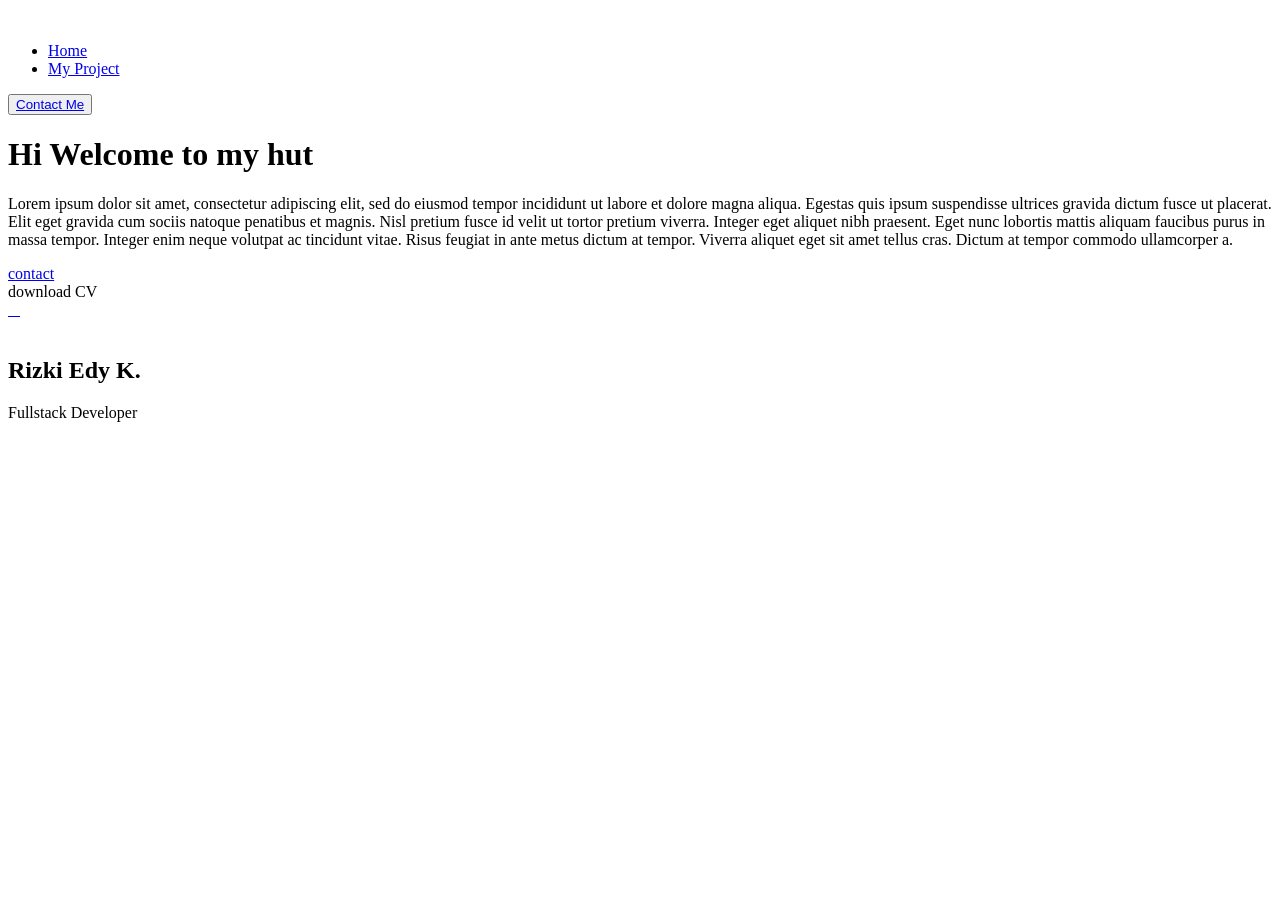
==== index.html @ 9b2b0396 "Add files via upload" ====
<!DOCTYPE html>
<html lang="en">
<head>

    <title>Rizki</title>

    <link rel="preconnect" href="https://fonts.googleapis.com">
    <link rel="preconnect" href="https://fonts.gstatic.com" crossorigin>
    <link href="https://fonts.googleapis.com/css2?family=Poppins&display=swap" rel="stylesheet">

    <link rel="stylesheet" href="css/style.css">

</head>

<body>

<!-- navbar -->
    <nav>
        
        <div class="logo">
            <img src="img/logo.png" alt="">
        </div>
        
        <ul>
            <li><a href="#">Home</a></li>
            <li class="myProject"><a href="blog-page.html">My Project</a></li>
        </ul>

        <div class="contact">
            <button>
                <a href="contact.html">Contact Me</a>
            </button>
        </div>
        
    </nav>
<!-- navbar end -->


<!-- container -->
    <div class="card">

        <div class="container-card">

<!-- content -->


            <div class="content">


<!-- article -->
                <div class="article">                    
    
                    <div class="container-content">
                        <h1>Hi Welcome to my hut</h1>
                        <p>Lorem ipsum dolor sit amet, consectetur adipiscing elit, sed do eiusmod tempor incididunt ut labore et dolore magna aliqua. Egestas quis ipsum suspendisse ultrices gravida dictum fusce ut placerat. Elit eget gravida cum sociis natoque penatibus et magnis. Nisl pretium fusce id velit ut tortor pretium viverra. Integer eget aliquet nibh praesent. Eget nunc lobortis mattis aliquam faucibus purus in massa tempor. Integer enim neque volutpat ac tincidunt vitae. Risus feugiat in ante metus dictum at tempor. Viverra aliquet eget sit amet tellus cras. Dictum at tempor commodo ullamcorper a.</p>
                    </div>

                    <div class="anchor">
                        <div class="container-contact">
                            <a href="#">contact</a>
                        </div>
                        <div class="container-cv">download CV
                            <a href="#"><img src="img/download.png" alt="" style="width: 23px;"></a>
                        </div>
                    </div>
                    
                </div>
<!-- article end -->
            
            
<!-- sosial media -->
                <div class="sosmed">
                    <a href="#" id="ig">
                        <img src="img/ig.png" alt="">
                    </a>
                    <a href="#" id="fb">
                        <img src="img/fb.png" alt="">
                    </a>
                    <a href="#" id="twitter">
                        <img src="img/twitter.png" alt="">
                    </a>
                    <a href="#" id="linkedIn">
                        <img src="img/linkedin.png" alt="">
                    </a>
                </div>
<!-- sosial media end -->
            
            </div>
            
<!-- content end -->

<!-- profil -->
            <div class="profil">
                <!-- <div class="profil-img">
                </div> -->
                <img src="img/clown.png" alt="">
                <div class="profil-bio">
                    <h2>Rizki Edy K.</h2>
                    <p>Fullstack Developer</p>
                </div>
            </div>
<!-- profil end -->

        </div>
    </div>
<!-- container -->

</body>

</html>
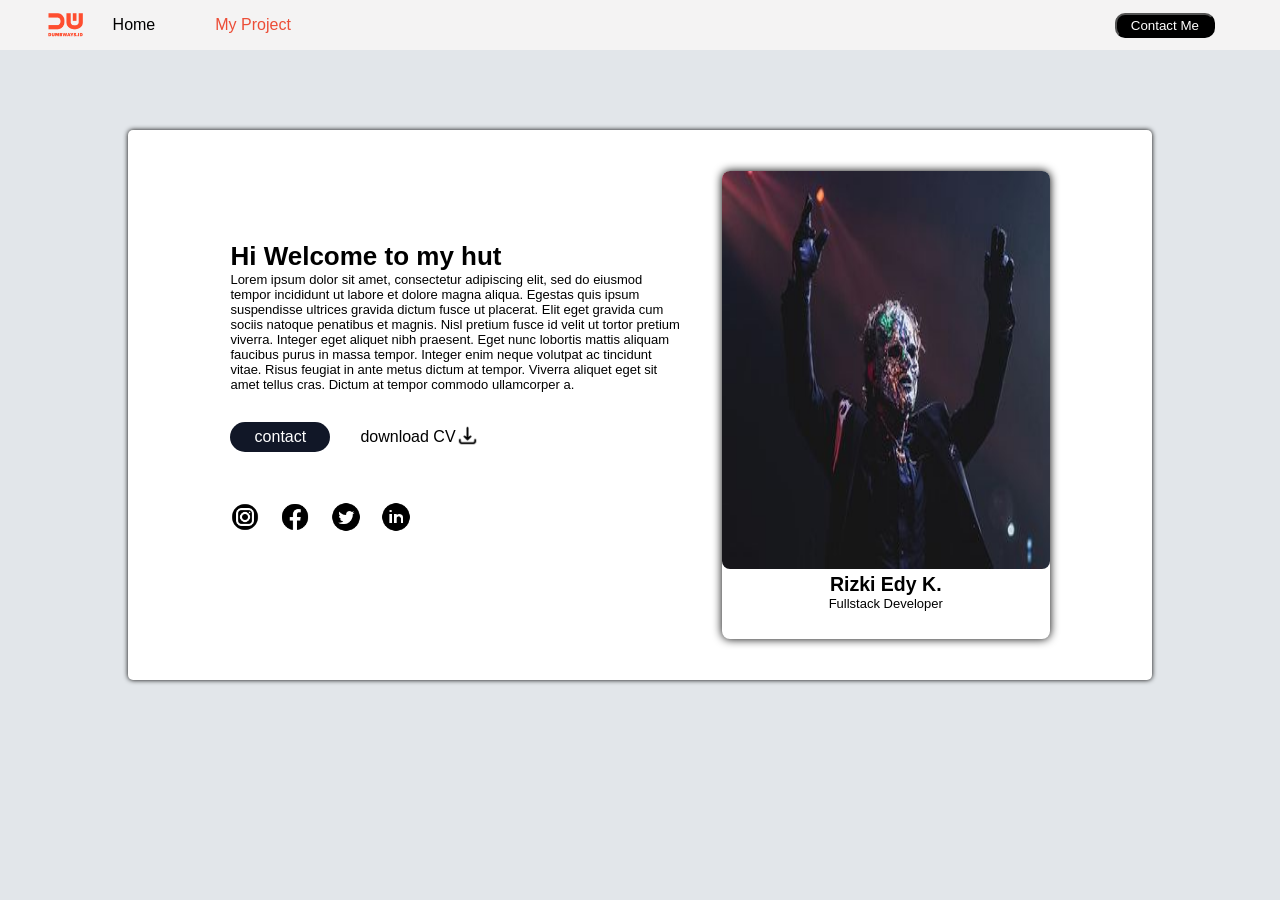
==== commit 2b9e878a: "index.html" ====
--- a/index.html
+++ b/index.html
@@ -8,7 +8,7 @@
     <link rel="preconnect" href="https://fonts.gstatic.com" crossorigin>
     <link href="https://fonts.googleapis.com/css2?family=Poppins&display=swap" rel="stylesheet">
 
-    <link rel="stylesheet" href="css/style.css">
+    <link rel="stylesheet" href="assets/css/style.css">
 
 </head>
 
@@ -18,7 +18,7 @@
     <nav>
         
         <div class="logo">
-            <img src="img/logo.png" alt="">
+            <img src="assets/img/logo.png" alt="">
         </div>
         
         <ul>
@@ -60,7 +60,7 @@
                             <a href="#">contact</a>
                         </div>
                         <div class="container-cv">download CV
-                            <a href="#"><img src="img/download.png" alt="" style="width: 23px;"></a>
+                            <a href="#"><img src="assets/img/download.png" alt="" style="width: 23px;"></a>
                         </div>
                     </div>
                     
@@ -71,16 +71,16 @@
 <!-- sosial media -->
                 <div class="sosmed">
                     <a href="#" id="ig">
-                        <img src="img/ig.png" alt="">
+                        <img src="assets/img/ig.png" alt="">
                     </a>
                     <a href="#" id="fb">
-                        <img src="img/fb.png" alt="">
+                        <img src="assets/img/fb.png" alt="">
                     </a>
                     <a href="#" id="twitter">
-                        <img src="img/twitter.png" alt="">
+                        <img src="assets/img/twitter.png" alt="">
                     </a>
                     <a href="#" id="linkedIn">
-                        <img src="img/linkedin.png" alt="">
+                        <img src="assets/img/linkedin.png" alt="">
                     </a>
                 </div>
 <!-- sosial media end -->
@@ -93,7 +93,7 @@
             <div class="profil">
                 <!-- <div class="profil-img">
                 </div> -->
-                <img src="img/clown.png" alt="">
+                <img src="assets/img/clown.png" alt="">
                 <div class="profil-bio">
                     <h2>Rizki Edy K.</h2>
                     <p>Fullstack Developer</p>
@@ -107,4 +107,4 @@
 
 </body>
 
-</html>+</html>
--- a/assets/css/style.css
+++ b/assets/css/style.css
@@ -0,0 +1,194 @@
+* {
+    margin: 0;
+    padding: 0;
+}
+
+body {
+    background-color: #e2e6ea;
+    font-family: 'Poppins', sans-serif;
+}
+
+/* navbar */
+
+nav {
+    height: 50px;
+    background-color: #f4f3f3;
+    display: flex;
+    align-items: center;
+}
+
+.logo {
+    height: 100%;
+    width: 10%;
+    display: flex;
+    align-items: center;
+    justify-content: flex-end;
+}
+
+.logo img {
+    width: 35px;
+}
+
+nav ul {
+    width: 45%;
+    height: 100%;
+    display: flex;
+    align-items: center;
+}
+
+nav ul li {
+    list-style-type: none;
+    padding: 15px 30px;
+}
+
+nav ul li a {
+    text-decoration: none;
+    color: black;
+}
+
+.myProject a {
+    color: #ec4d37
+}
+
+nav ul li a:hover {
+    background-color: #e7e3e3;
+    padding: 15px 30px;
+    transition: 0.5s;
+    border-radius: 15px;
+}
+
+.contact {
+    width: 100%;
+    height: 100%;
+    display: flex;
+    align-items: center;
+}
+
+.contact button {
+    background-color: black;
+    margin-left: 80%;
+    height: 25px;
+    width: 100px;
+    border-radius: 10px;
+}
+
+.contact button:hover {
+    background-color: rgb(116, 115, 115);
+    transition: 0.5s;
+}
+
+.contact button a {
+    text-decoration: none;
+    color: white;
+}
+/* navbar end */
+
+
+/* card */
+.card {
+    background-color: white;
+    width: 80%;
+    height: 550px;
+    margin: 80px auto;
+    border-radius: 5px;
+    box-shadow: 0px 0px 5px;
+    display: flex;
+    align-items: center;
+    justify-content: center;
+}
+
+.container-card {
+    width: 80%;
+    height: 85%;
+    display: flex;
+    align-items: center;
+    justify-content: space-between;
+}
+
+.content {
+    width: 55%;
+    height: 70%;
+}
+
+
+.container-content {
+    font-size: 13px;
+}
+
+.anchor {
+    margin-top: 30px;
+    display: flex;
+    align-items: center;
+}
+
+.container-contact {
+    background-color: #111727;
+    margin-right: 30px;
+    height: 30px;
+    width: 100px;
+    display: flex;
+    justify-content: center;
+    align-items: center;
+    border-radius: 20px;
+}
+
+.container-contact a {
+    text-decoration: none;
+    color: white;
+}
+
+.container-contact a:hover {
+    background-color: black;
+    height: 30px;
+    width: 100px;
+    display: flex;
+    justify-content: center;
+    align-items: center;
+    border-radius: 20px;
+}
+
+.container-cv {
+    display: flex;
+    justify-content: center;
+    align-items: center;
+}
+
+.sosmed {
+    margin-top: 50px;
+    width: 40%;
+    display: flex;
+    justify-content: space-between;
+}
+
+.sosmed a img {
+    width: 30px;
+}
+
+.profil {
+    width: 40%;
+    height: 100%;
+    box-shadow: 0px 0px 10px;
+    border-radius: 8px;
+}
+
+.profil img {
+    width: 100%;
+    height: 85%;
+    border-radius: 8px;
+}
+
+.profil-bio {
+    width: 100%;
+    text-align: center;
+    font-size: 13px;
+}
+
+/* card end */
+
+
+
+/* form */
+.container-form {
+    margin-top: 40px;
+}
+/* form end */
